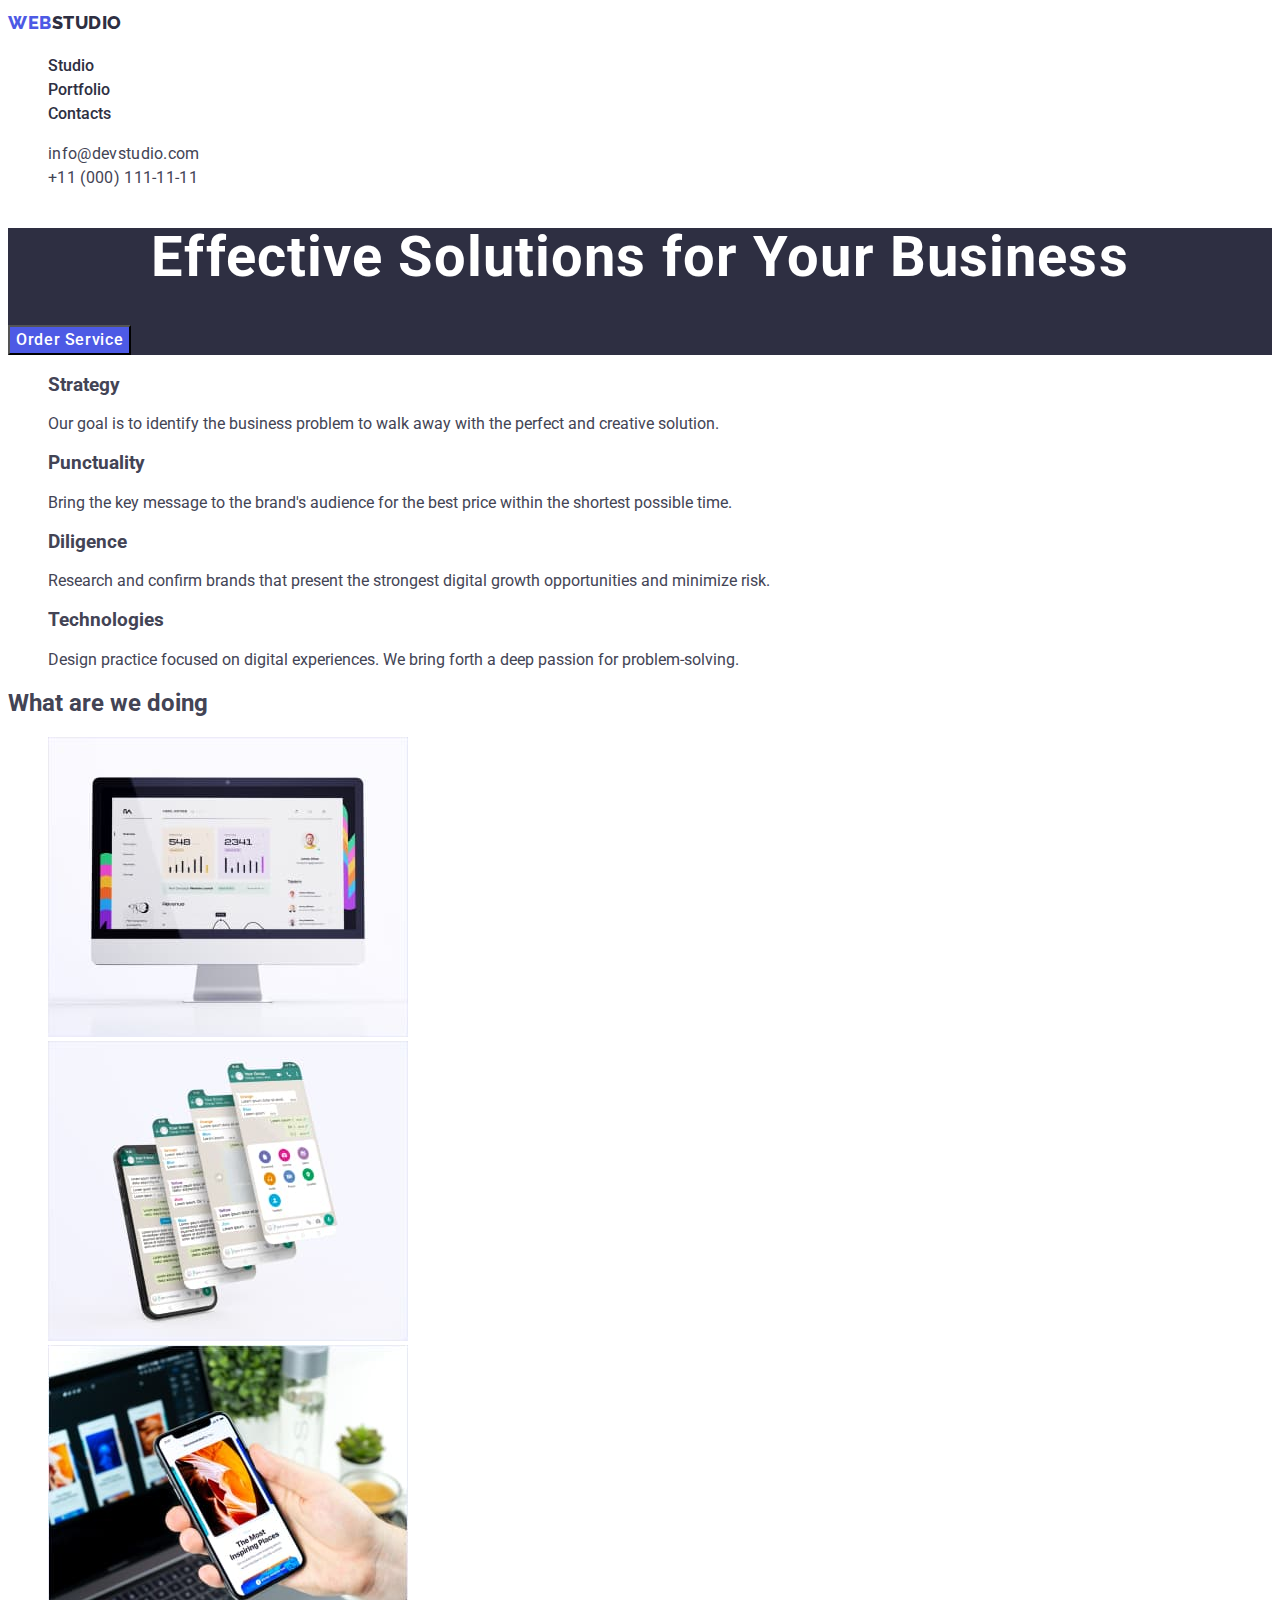
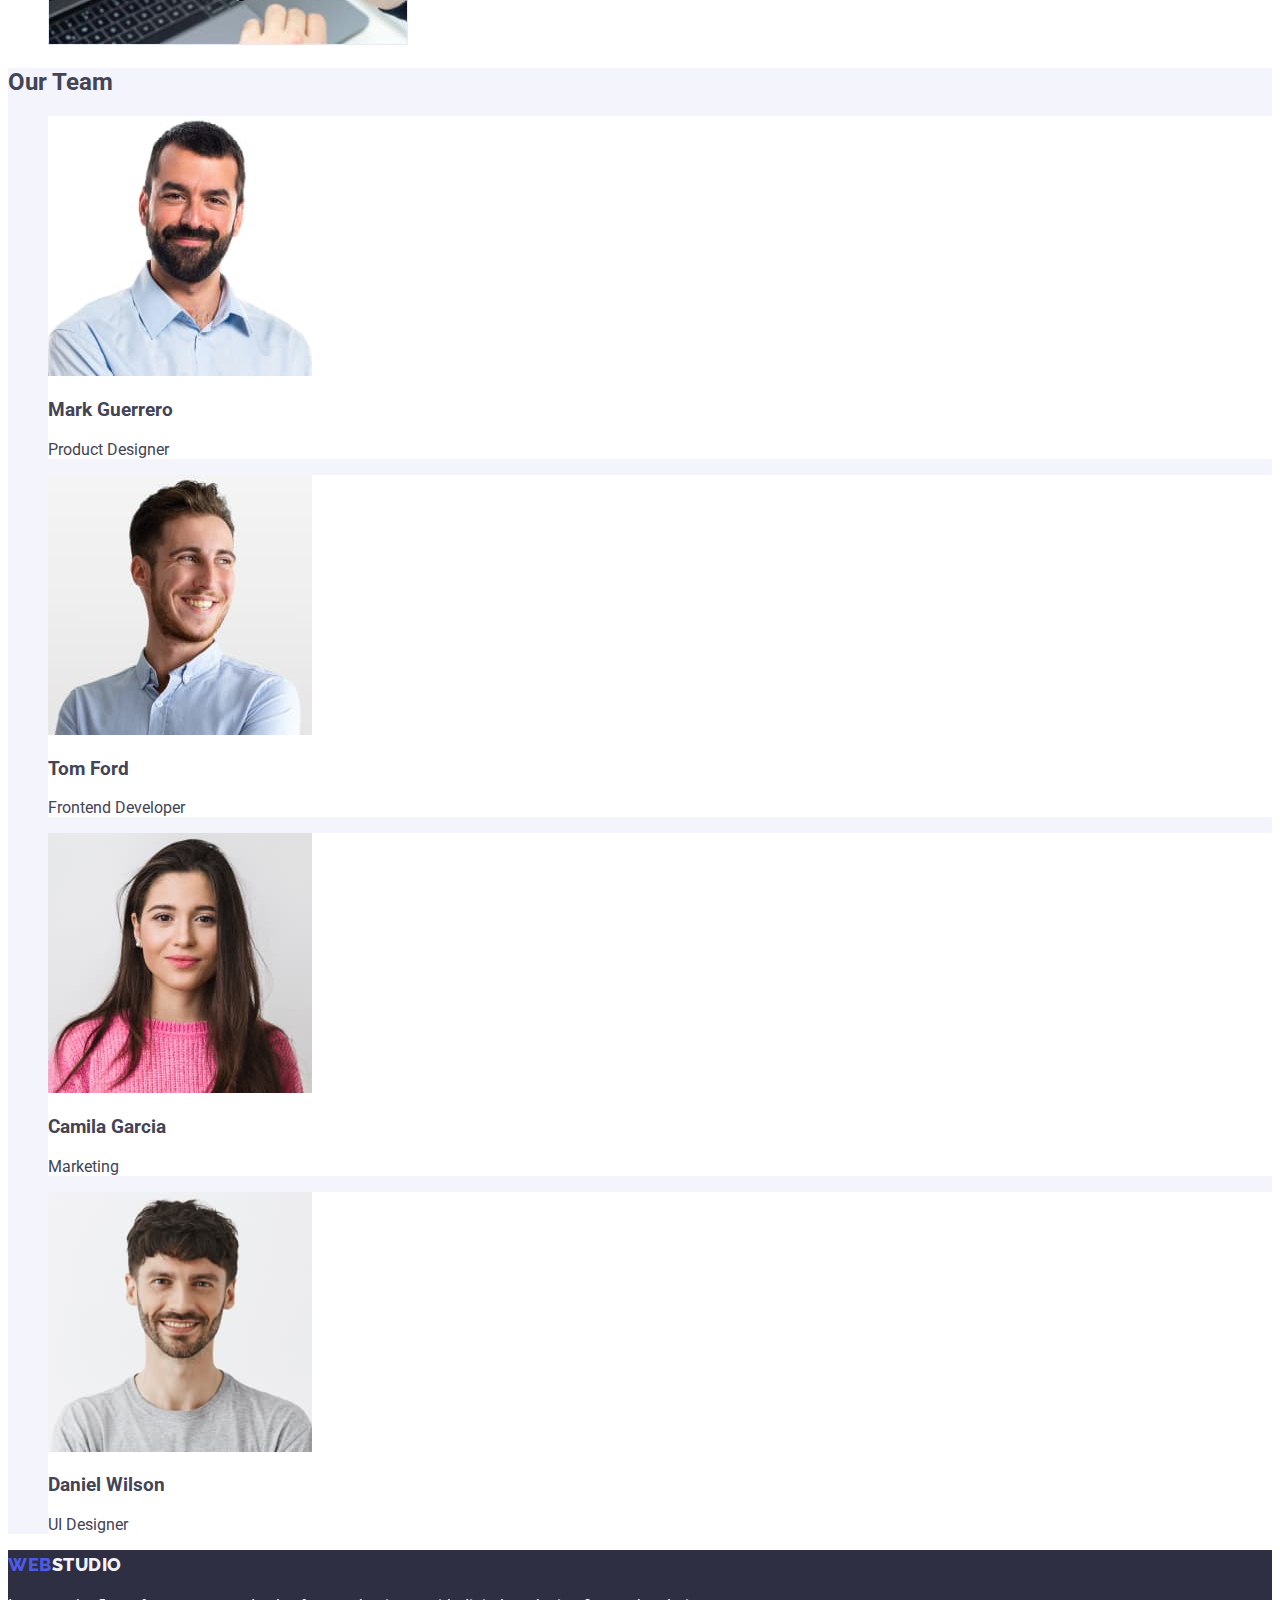
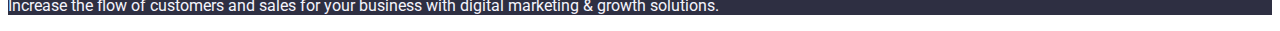
==== index.html @ 1573168f "Project files added" ====
<!DOCTYPE html>
<html lang="en">

<head>
    <meta charset="UTF-8">
    <meta http-equiv="X-UA-Compatible" content="IE=edge">
    <meta name="viewport" content="width=device-width, initial-scale=1.0">
    <title>Web Studio</title>
    <link rel="preconnect" href="https://fonts.googleapis.com">
    <link rel="preconnect" href="https://fonts.gstatic.com" crossorigin>
    <link
        href="https://fonts.googleapis.com/css2?family=Raleway:wght@800&family=Roboto:wght@400;500;700;900&display=swap"
        rel="stylesheet">
    <link rel="stylesheet" href="./css/styles.css">
</head>

<body>
    <header class="page-header">
        <!-- Navigation -->
        <nav class="page-nav">
            <a class="logo link" href="./index.html"><span class="logotype">Web</span><span
                    class="logo-theme-dark">Studio</span></a>
            <!-- Other pages -->
            <ul class="menu list">
                <li class="menu-item">
                    <a class="menu-link link" href="./index.html">Studio</a>
                </li>
                <li class="menu-item">
                    <a class="menu-link link" href="./portfolio.html">Portfolio</a>
                </li>
                <li class="menu-item">
                    <a class="menu-link link" href="">Contacts</a>
                </li>
            </ul>
        </nav>
        <!-- Contact information -->
        <address class="contacts">
            <ul class="contact-list list">
                <li class="contact-list-item">
                    <a class="contact-email link" href="mailto:info@devstudio.com">info@devstudio.com</a>
                </li>
                <li class="contact-list-item">
                    <a class="contact-number link" href="tel:+110001111111">+11 (000) 111-11-11</a>
                </li>
            </ul>
        </address>
    </header>

    <main>
        <!-- Hero Section-->
        <section class="hero">
            <h1 class="main-title">Effective Solutions for Your Business</h1>
            <button class="modal-btn" type="button">Order Service</button>
        </section>

        <!-- Features Section -->
        <section class="features">
            <h2 hidden>Services</h2>
            <ul class="list">
                <li class="fetures-list-item">
                    <h3 class="features-header">Strategy</h3>
                    <p class="features-descr">Our goal is to identify the business
                        problem to walk away with the perfect and creative solution.</p>
                </li>
                <li class="fetures-list-item">
                    <h3 class="features-header">Punctuality</h3>
                    <p class="features-descr">Bring the key message to the brand's audience for the best price within
                        the shortest possible
                        time.</p>
                </li>
                <li class="fetures-list-item">
                    <h3 class="features-header">Diligence</h3>
                    <p class="features-descr">Research and confirm brands that present the strongest digital growth
                        opportunities and minimize
                        risk.</p>
                </li>
                <li class="fetures-list-item">
                    <h3 class="features-header">Technologies</h3>
                    <p class="features-descr">Design practice focused on digital experiences. We bring forth a deep
                        passion for
                        problem-solving.</p>
                </li>
            </ul>
        </section>
        <!-- Main Projects Section -->
        <section class="projects-section">
            <h2 class="main-projects-header">What are we doing</h2>
            <ul class="list">
                <li class="main-projects-item">
                    <img class="main-projects-img" src="./images/services/display.jpg" alt="Display with data"
                        width="360" height="300">
                </li>
                <li class="main-projects-item">
                    <img class="main-projects-img" src="./images/services/smartphone.jpg" alt="Multitasking smartphone"
                        width="360" height="300">
                </li>
                <li class="main-projects-item">
                    <img class="main-projects-img" src="./images/services/smartphone-laptop.jpg"
                        alt="Smartphone and laptop" width="360" height="300">
                </li>
            </ul>
        </section>
        <!-- Team Section -->
        <section class="team-section">
            <h2 class="team-header">Our Team</h2>
            <ul class="list">
                <li class="team-list-item">
                    <img class="team-member-img" src="./images/team-members/mark-guerrero.jpg" alt="Mark Guerrero"
                        width="264" height="260">
                    <h3 class="team-members-header">Mark Guerrero</h3>
                    <p class="team-member-descr">Product Designer</p>
                </li>
                <li class="team-list-item">
                    <img class="team-member-img" src="./images/team-members/tom-ford.jpg" alt="Tom Ford" width="264"
                        height="260">
                    <h3 class="team-members-header">Tom Ford</h3>
                    <p class="team-member-descr">Frontend Developer</p>
                </li>
                <li class="team-list-item">
                    <img class="team-member-img" src="./images/team-members/camila-garcia.jpg" alt="Camila Garcia"
                        width="264" height="260">
                    <h3 class="team-members-header">Camila Garcia</h3>
                    <p class="team-member-descr">Marketing</p>
                </li>
                <li class="team-list-item">
                    <img class="team-member-img" src="./images/team-members/daniel-wilson.jpg" alt="Daniel Wilson"
                        width="264" height="260">
                    <h3 class="team-members-header">Daniel Wilson</h3>
                    <p class="team-member-descr">UI Designer</p>
                </li>
            </ul>
        </section>
    </main>

    <!-- Footer -->
    <footer class="footer">
        <a class="logo link" href="./index.html"><span class="logotype">Web</span><span
                class="logo-theme-light">Studio</span>
        </a>
        <p class="footer-text">Increase the flow of customers and sales for your business with digital marketing &
            growth
            solutions.
        </p>
    </footer>
</body>

</html>
---- css/styles.css ----
:root {
    --brand-dark-color: #2E2F42;
    --brand-light-color: #FFFFFF;
    --text-color: #434455;
    --logotype-color: #4D5AE5;
    --dark-logo: #2E2F42;
    --light-logo: #F4F4FD;
    --footer-text-color: #F4F4FD;
    --menu-link-color: #2E2F42;
    --menu-links-accent: #4D5AE5;
    --menu-buttons-text: #4D5AE5;
    --buttons-text: #FFFFFF;
    --modal-btn-background: #4D5AE5;
    --buttons-accent-background: #404BBF;
    --button-border-color: #E7E9FC;
    --brand-light-background: #F4F4FD;
}

.list {
    list-style: none;
}

.link {
    text-decoration: none;
}

body {
    font-family: 'Roboto', sans-serif;
    color: var(--text-color, slate);
}

/* ======Header====== */

.logo {
    font-family: 'Raleway', sans-serif;
        font-weight: 800;
        font-size: 18px;
        line-height: 1.67;
        display: flex;
        align-items: center;
        letter-spacing: 0.03em;
        text-transform: uppercase;
}

.logotype {
    color: var(--logotype-color, iris);
}
/* ======Header====== */

/* ======Components====== */

.logo-theme-dark {
color: var(--dark-logo, navy-blue);
}

.logo-theme-light {
color: var(--light-logo, cloud);
}


.footer {
background-color: var(--brand-dark-color, navy-blue);
}
.footer-text {
    color: var(--footer-text-color, cloud);
}
/* ======Components====== */

/* ======Navigation====== */
.menu-link {
        font-weight: 500;
        font-size: 16px;
        line-height: 1.5;
        color: var(--menu-link-color, navy-blue);
}

.menu-link:hover,
.menu-link:focus {
    color: var(--menu-links-accent, iris);
}
/* ======Navigation====== */

 /* ======Contact information====== */
.contact-email, .contact-number {
        font-style: normal;
        font-size: 16px;
        line-height: 1.5;
        letter-spacing: 0.02em;
        color: var(--text-color, slate);
}

.contact-email:hover,
.contact-email:focus,
.contact-number:hover,
.contact-number:focus {
    color: var(--menu-links-accent, iris);
}

/* ======Contact information====== */

/* ======Main Hero Section====== */
.main-title {
        font-weight: 700;
        font-size: 56px;
        line-height: 1.07;
        text-align: center;
        letter-spacing: 0.02em;
        color: var(--brand-light-color, white);
}

.modal-btn {
    font-family: 'Roboto', sans-serif;
        font-style: normal;
        font-weight: 500;
        font-size: 16px;
        line-height: 1.5;
        display: flex;
        align-items: center;
        letter-spacing: 0.04em;
        color: var(--buttons-text, white);
        background-color: var(--modal-btn-background, iris);
        cursor: pointer;
}

.modal-btn:hover,
.modal-btn:focus {
        color: var(--buttons-text, white);
        background: var(--buttons-accent-background, ocean);
}

.hero {
    background-color: var(--brand-dark-color, navy-blue)
}
/* ======Main Hero Section====== */

/* ====== Main Team Section ====== */

.team-section {
    background-color: var(--brand-light-background, cloud);
}

.team-list-item {
    background-color: var(--brand-light-color, white);
}
/* ====== Main Team Section====== */

/* ====== Portfolio Filter Section ====== */
.button {
    cursor: pointer;
    border: 1px solid var(--button-border-color, cornflower);
    border-radius: 4px;
    font-family: 'Roboto', sans-serif;
    font-weight: 500;
    font-size: 16px;
    line-height: 1.5;
    letter-spacing: 0.04em;
    color: var(--menu-buttons-text, iris);
}

.button:hover,
.button:focus {
    color: var(--buttons-text, white);
    background: var(--buttons-accent-background, ocean);
}
/* ====== Portfolio Filter Section ====== */
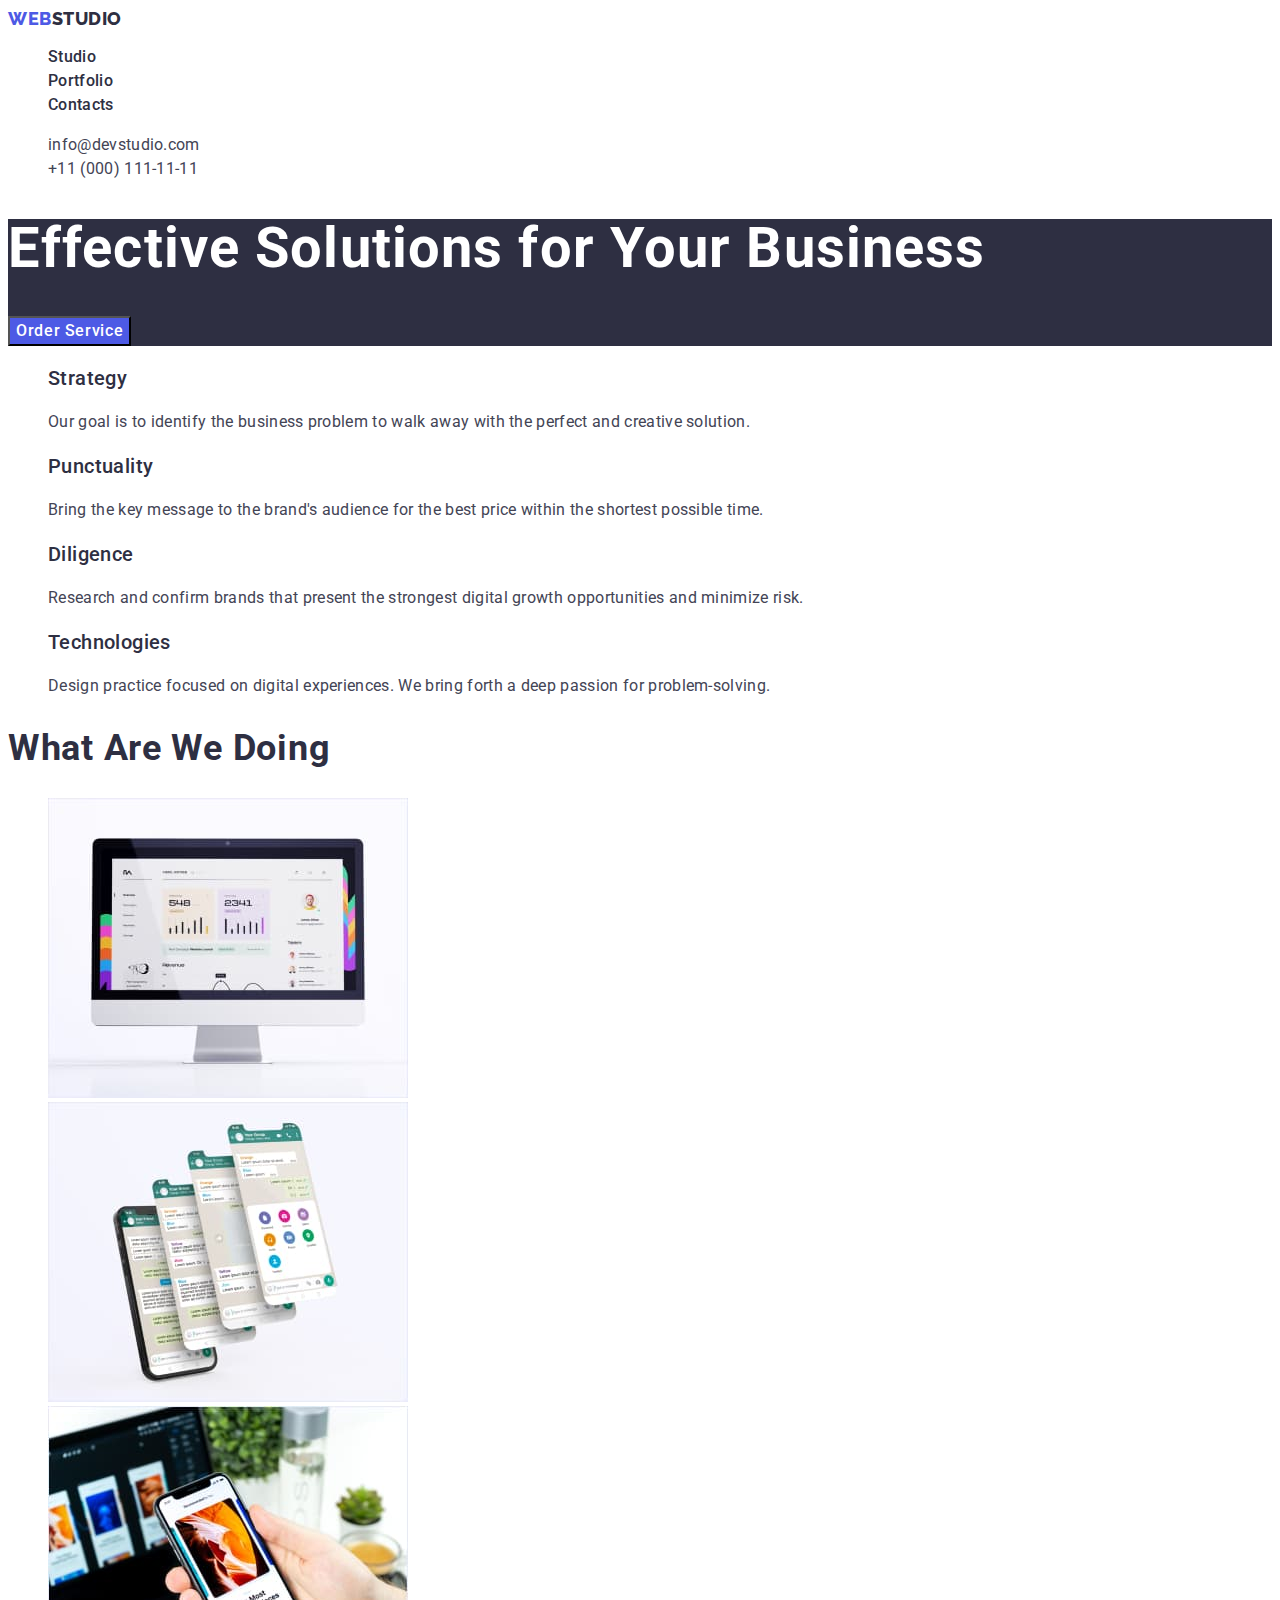
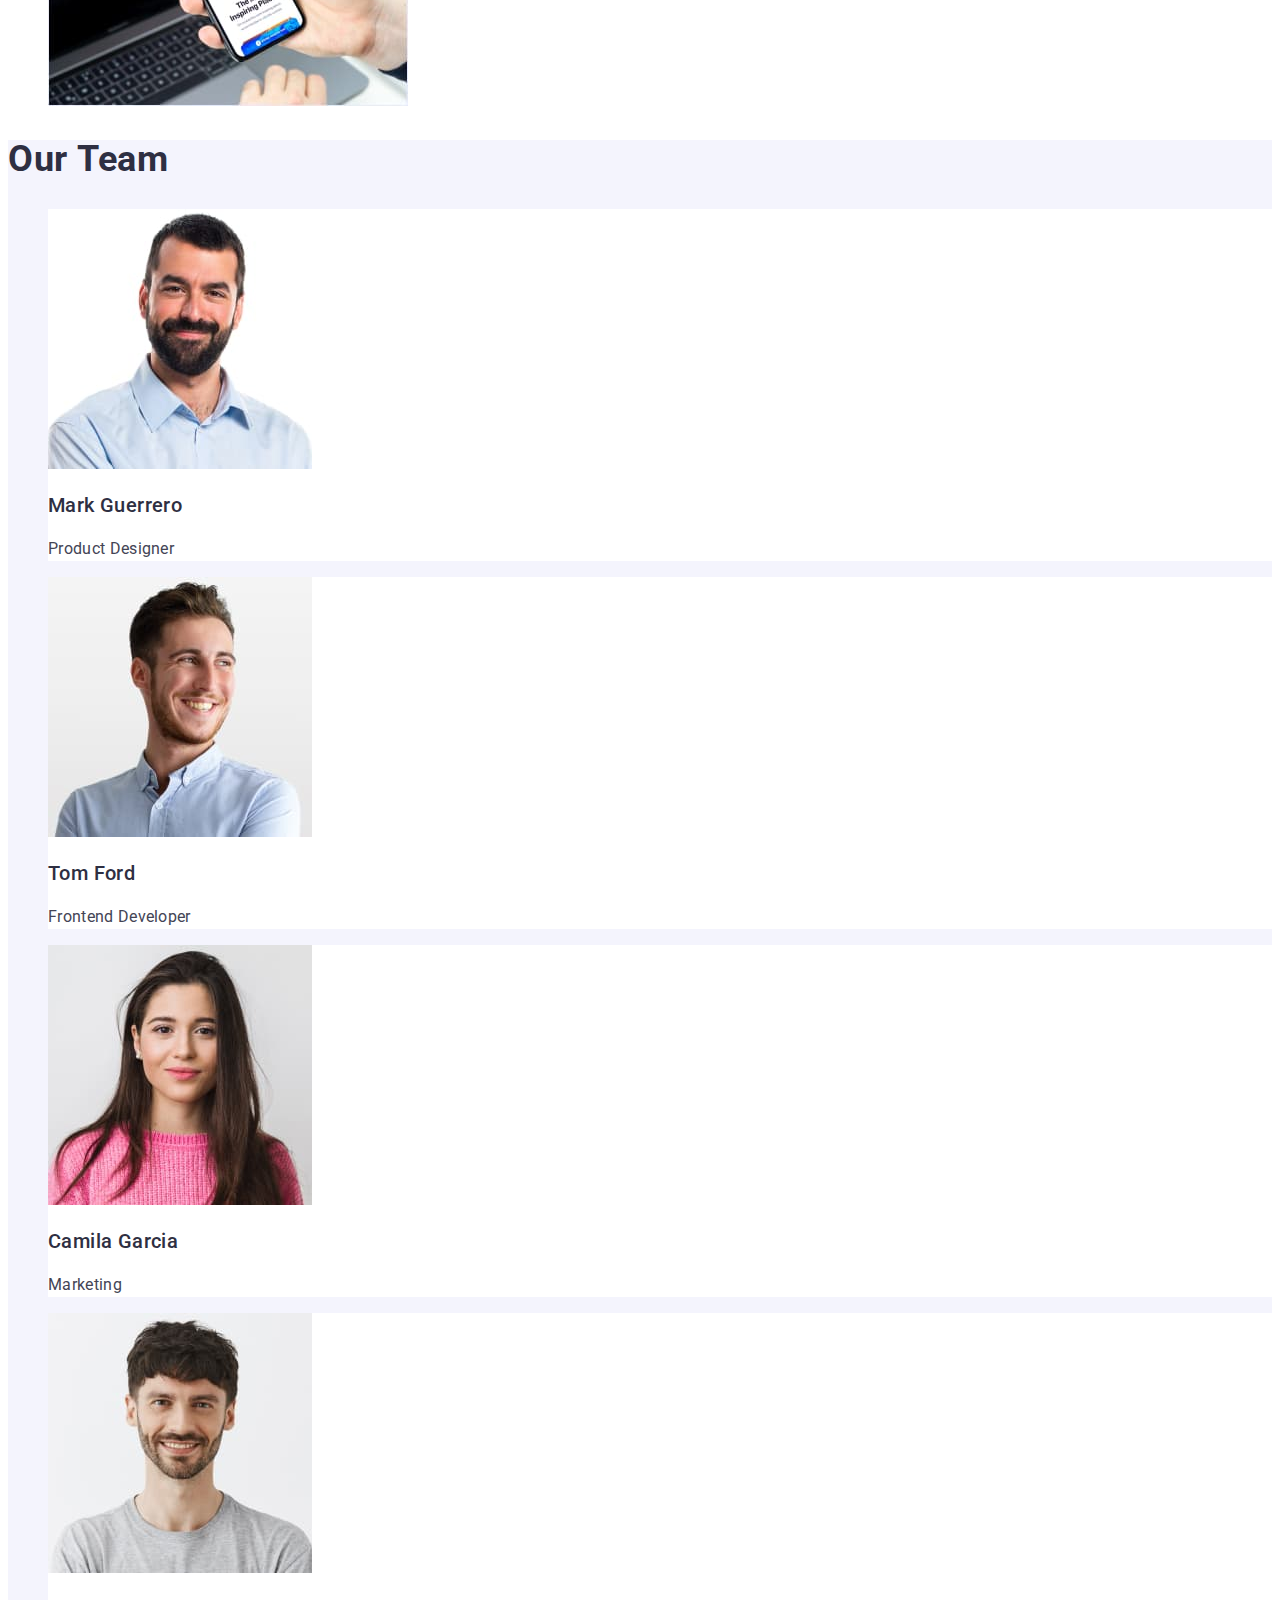
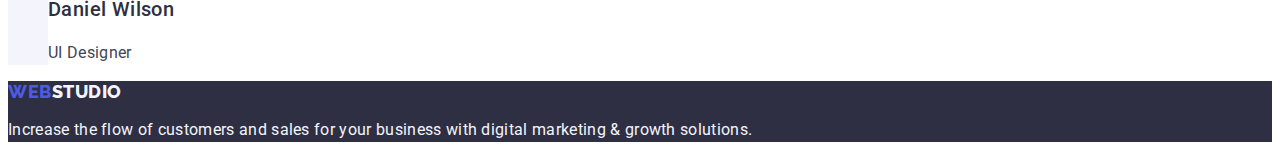
==== commit 4796c233: "Mistakes corrected" ====
--- a/index.html
+++ b/index.html
@@ -18,8 +18,7 @@
     <header class="page-header">
         <!-- Navigation -->
         <nav class="page-nav">
-            <a class="logo link" href="./index.html"><span class="logotype">Web</span><span
-                    class="logo-theme-dark">Studio</span></a>
+            <a class="logo link" href="./index.html">Web<span class="logo-theme-dark">Studio</span></a>
             <!-- Other pages -->
             <ul class="menu list">
                 <li class="menu-item">
@@ -55,7 +54,7 @@
 
         <!-- Features Section -->
         <section class="features">
-            <h2 hidden>Services</h2>
+            <h2 class="features-hidden-header" hidden>Services</h2>
             <ul class="list">
                 <li class="fetures-list-item">
                     <h3 class="features-header">Strategy</h3>
@@ -134,8 +133,7 @@
 
     <!-- Footer -->
     <footer class="footer">
-        <a class="logo link" href="./index.html"><span class="logotype">Web</span><span
-                class="logo-theme-light">Studio</span>
+        <a class="logo link" href="./index.html">Web<span class="logo-theme-light">Studio</span>
         </a>
         <p class="footer-text">Increase the flow of customers and sales for your business with digital marketing &
             growth
--- a/css/styles.css
+++ b/css/styles.css
@@ -1,165 +1,230 @@
 :root {
-    --brand-dark-color: #2E2F42;
-    --brand-light-color: #FFFFFF;
-    --text-color: #434455;
-    --logotype-color: #4D5AE5;
-    --dark-logo: #2E2F42;
-    --light-logo: #F4F4FD;
-    --footer-text-color: #F4F4FD;
-    --menu-link-color: #2E2F42;
-    --menu-links-accent: #4D5AE5;
-    --menu-buttons-text: #4D5AE5;
-    --buttons-text: #FFFFFF;
-    --modal-btn-background: #4D5AE5;
-    --buttons-accent-background: #404BBF;
-    --button-border-color: #E7E9FC;
-    --brand-light-background: #F4F4FD;
+  --brand-dark-color: #2e2f42;
+  --brand-light-color: #ffffff;
+  --text-color: #434455;
+  --logotype-color: #4d5ae5;
+  --dark-logo: #2e2f42;
+  --light-logo: #f4f4fd;
+  --footer-text-color: #f4f4fd;
+  --menu-link-color: #2e2f42;
+  --menu-links-accent: #404bbf;
+  --menu-buttons-text: #4d5ae5;
+  --buttons-text: #ffffff;
+  --modal-btn-background: #4d5ae5;
+  --buttons-accent-background: #404bbf;
+  --button-border-color: #e7e9fc;
+  --brand-light-background: #f4f4fd;
 }
 
 .list {
-    list-style: none;
+  list-style: none;
 }
 
 .link {
-    text-decoration: none;
+  text-decoration: none;
 }
 
 body {
-    font-family: 'Roboto', sans-serif;
-    color: var(--text-color, slate);
+  font-family: 'Roboto', sans-serif;
+  color: var(--text-color, slate);
+  background-color: var(--brand-light-color);
 }
 
 /* ======Header====== */
 
 .logo {
-    font-family: 'Raleway', sans-serif;
-        font-weight: 800;
-        font-size: 18px;
-        line-height: 1.67;
-        display: flex;
-        align-items: center;
-        letter-spacing: 0.03em;
-        text-transform: uppercase;
-}
-
-.logotype {
-    color: var(--logotype-color, iris);
+  font-family: 'Raleway', sans-serif;
+  font-weight: 800;
+  font-size: 18px;
+  line-height: 1.17;
+  display: flex;
+  align-items: center;
+  letter-spacing: 0.03em;
+  text-transform: uppercase;
+  color: var(--logotype-color);
 }
 /* ======Header====== */
 
 /* ======Components====== */
 
 .logo-theme-dark {
-color: var(--dark-logo, navy-blue);
+  color: var(--dark-logo);
 }
 
 .logo-theme-light {
-color: var(--light-logo, cloud);
-}
-
+  color: var(--light-logo);
+}
 
 .footer {
-background-color: var(--brand-dark-color, navy-blue);
+  background-color: var(--brand-dark-color);
 }
 .footer-text {
-    color: var(--footer-text-color, cloud);
+  line-height: 1.5;
+  letter-spacing: 0.02em;
+  color: var(--footer-text-color);
 }
 /* ======Components====== */
 
 /* ======Navigation====== */
 .menu-link {
-        font-weight: 500;
-        font-size: 16px;
-        line-height: 1.5;
-        color: var(--menu-link-color, navy-blue);
+  font-weight: 500;
+  font-size: 16px;
+  line-height: 1.5;
+  letter-spacing: 0.02em;
+  color: var(--menu-link-color);
 }
 
 .menu-link:hover,
 .menu-link:focus {
-    color: var(--menu-links-accent, iris);
+  color: var(--menu-links-accent);
 }
 /* ======Navigation====== */
 
- /* ======Contact information====== */
-.contact-email, .contact-number {
-        font-style: normal;
-        font-size: 16px;
-        line-height: 1.5;
-        letter-spacing: 0.02em;
-        color: var(--text-color, slate);
+/* ======Contact information====== */
+.contact-email,
+.contact-number {
+  font-style: normal;
+  font-size: 16px;
+  line-height: 1.5;
+  letter-spacing: 0.02em;
+  color: var(--text-color);
 }
 
 .contact-email:hover,
 .contact-email:focus,
 .contact-number:hover,
 .contact-number:focus {
-    color: var(--menu-links-accent, iris);
+  color: var(--menu-links-accent);
 }
 
 /* ======Contact information====== */
 
 /* ======Main Hero Section====== */
 .main-title {
-        font-weight: 700;
-        font-size: 56px;
-        line-height: 1.07;
-        text-align: center;
-        letter-spacing: 0.02em;
-        color: var(--brand-light-color, white);
+  font-weight: 700;
+  font-size: 56px;
+  line-height: 1.07;
+  letter-spacing: 0.02em;
+  color: var(--brand-light-color);
 }
 
 .modal-btn {
-    font-family: 'Roboto', sans-serif;
-        font-style: normal;
-        font-weight: 500;
-        font-size: 16px;
-        line-height: 1.5;
-        display: flex;
-        align-items: center;
-        letter-spacing: 0.04em;
-        color: var(--buttons-text, white);
-        background-color: var(--modal-btn-background, iris);
-        cursor: pointer;
+  font-family: 'Roboto', sans-serif;
+  font-style: normal;
+  font-weight: 500;
+  font-size: 16px;
+  line-height: 1.5;
+  display: flex;
+  align-items: center;
+  letter-spacing: 0.04em;
+  color: var(--buttons-text);
+  background-color: var(--modal-btn-background);
+  cursor: pointer;
 }
 
 .modal-btn:hover,
 .modal-btn:focus {
-        color: var(--buttons-text, white);
-        background: var(--buttons-accent-background, ocean);
+  color: var(--buttons-text);
+  background: var(--buttons-accent-background);
 }
 
 .hero {
-    background-color: var(--brand-dark-color, navy-blue)
+  background-color: var(--brand-dark-color);
 }
 /* ======Main Hero Section====== */
 
+/* ===Main Features Section=== */
+.features-header {
+  font-style: normal;
+  font-weight: 500;
+  font-size: 20px;
+  line-height: 1.2;
+  letter-spacing: 0.02em;
+  color: var(--brand-dark-color);
+}
+
+.features-descr {
+  line-height: 1.5;
+  letter-spacing: 0.02em;
+}
+/* ===Main Features Section=== */
+
+/* ===Main Projects Section */
+.main-projects-header {
+  font-weight: 700;
+  font-size: 36px;
+  line-height: 40px;
+  letter-spacing: 0.02em;
+  text-transform: capitalize;
+  color: var(--brand-dark-color);
+}
+/* ===Main Projects Section */
+
 /* ====== Main Team Section ====== */
 
 .team-section {
-    background-color: var(--brand-light-background, cloud);
+  background-color: var(--brand-light-background);
 }
 
 .team-list-item {
-    background-color: var(--brand-light-color, white);
-}
+  background-color: var(--brand-light-color);
+}
+
+.team-header {
+  font-weight: 700;
+  font-size: 36px;
+  line-height: 1.11;
+  letter-spacing: 0.02em;
+  text-transform: capitalize;
+  color: var(--brand-dark-color);
+}
+
+.team-members-header {
+  font-weight: 500;
+  font-size: 20px;
+  line-height: 1.2;
+  letter-spacing: 0.02em;
+  color: var(--brand-dark-color);
+}
+
+.team-member-descr {
+  font-size: 16px;
+  line-height: 1.5;
+  letter-spacing: 0.02em;
+}
+
 /* ====== Main Team Section====== */
 
-/* ====== Portfolio Filter Section ====== */
+/* ====== Portfolio Section ====== */
 .button {
-    cursor: pointer;
-    border: 1px solid var(--button-border-color, cornflower);
-    border-radius: 4px;
-    font-family: 'Roboto', sans-serif;
-    font-weight: 500;
-    font-size: 16px;
-    line-height: 1.5;
-    letter-spacing: 0.04em;
-    color: var(--menu-buttons-text, iris);
+  cursor: pointer;
+  border: 1px solid var(--button-border-color, cornflower);
+  border-radius: 4px;
+  font-family: 'Roboto', sans-serif;
+  font-weight: 500;
+  font-size: 16px;
+  line-height: 1.5;
+  letter-spacing: 0.04em;
+  background: var(--brand-light-background);
+  color: var(--menu-buttons-text, iris);
 }
 
 .button:hover,
 .button:focus {
-    color: var(--buttons-text, white);
-    background: var(--buttons-accent-background, ocean);
-}
-/* ====== Portfolio Filter Section ====== */+  color: var(--buttons-text);
+  background: var(--buttons-accent-background);
+}
+
+.portfolio-projects-header {
+  font-weight: 500;
+  font-size: 20px;
+  line-height: 1.2;
+  letter-spacing: 0.02em;
+  color: var(--brand-dark-color);
+}
+
+.portfolio-projects-descr {
+  line-height: 1.5;
+  color: var(--text-color);
+}
+/* ====== Portfolio  Section ====== */
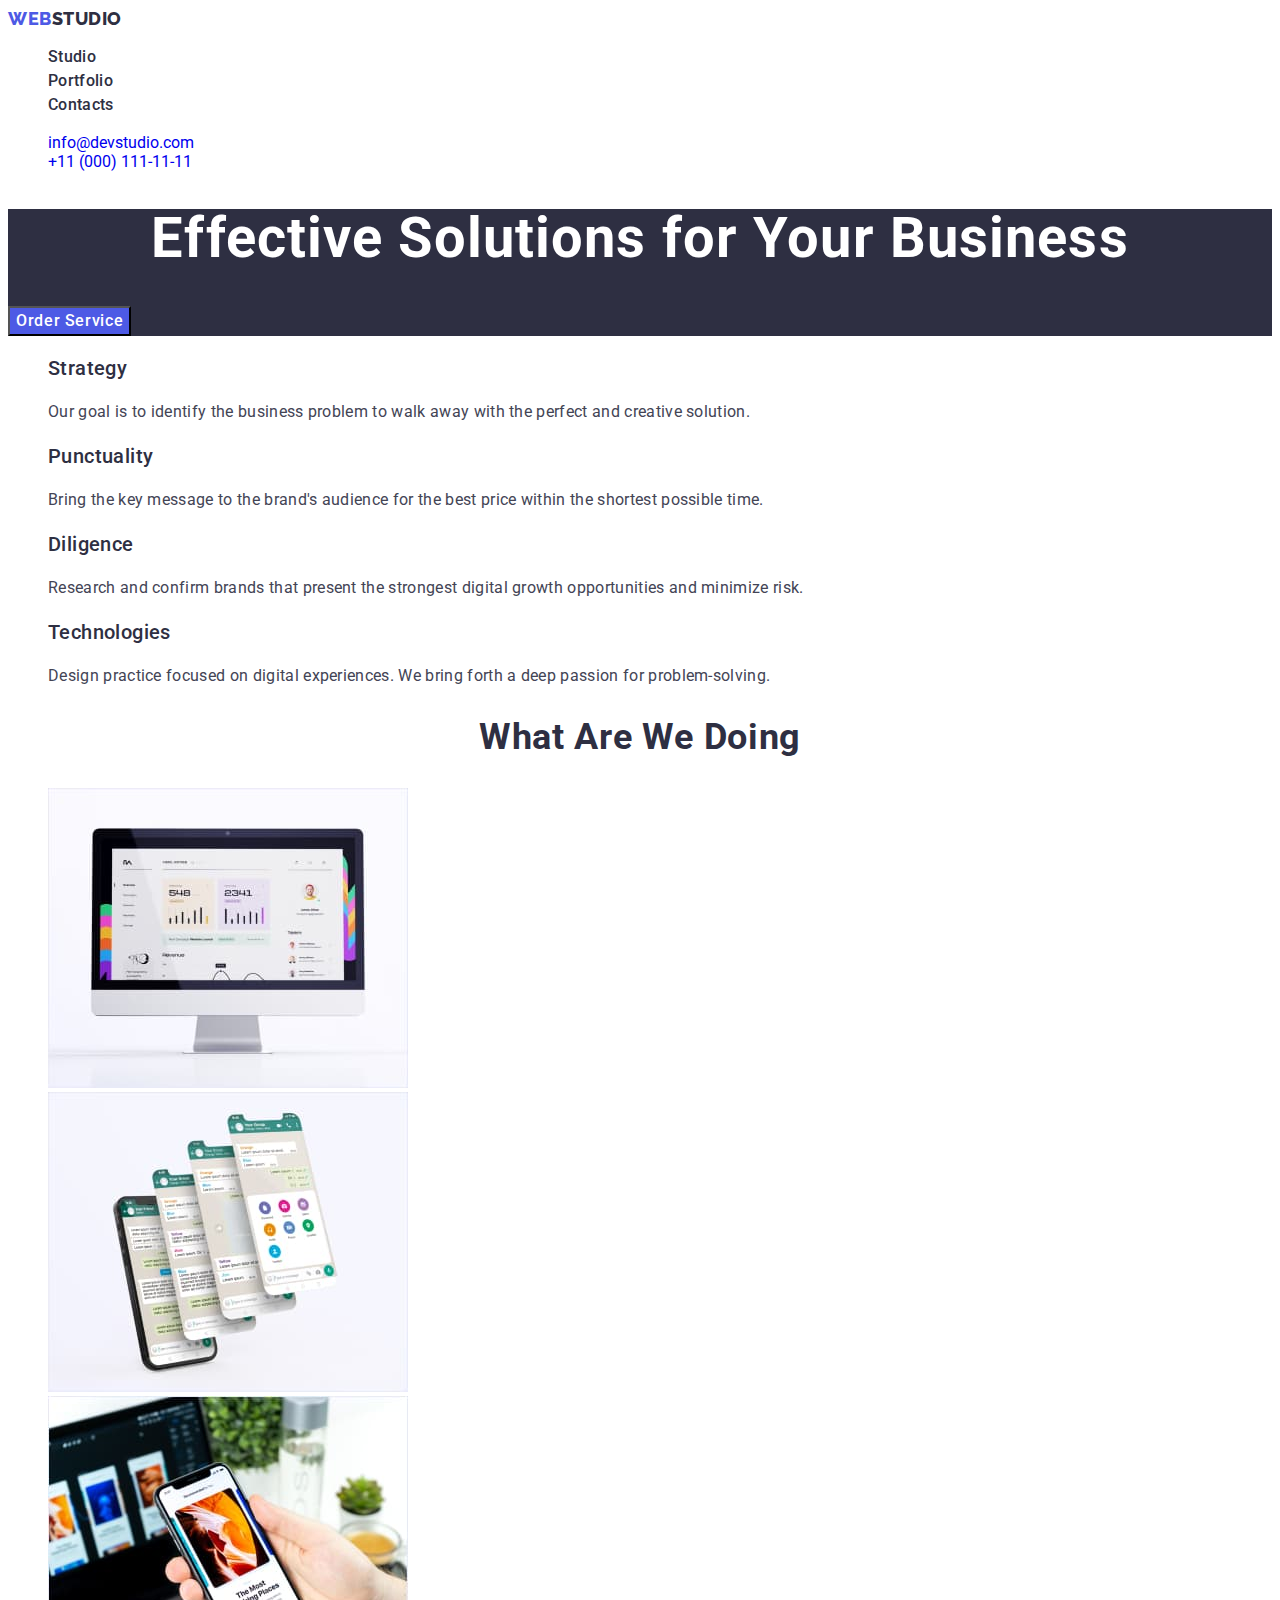
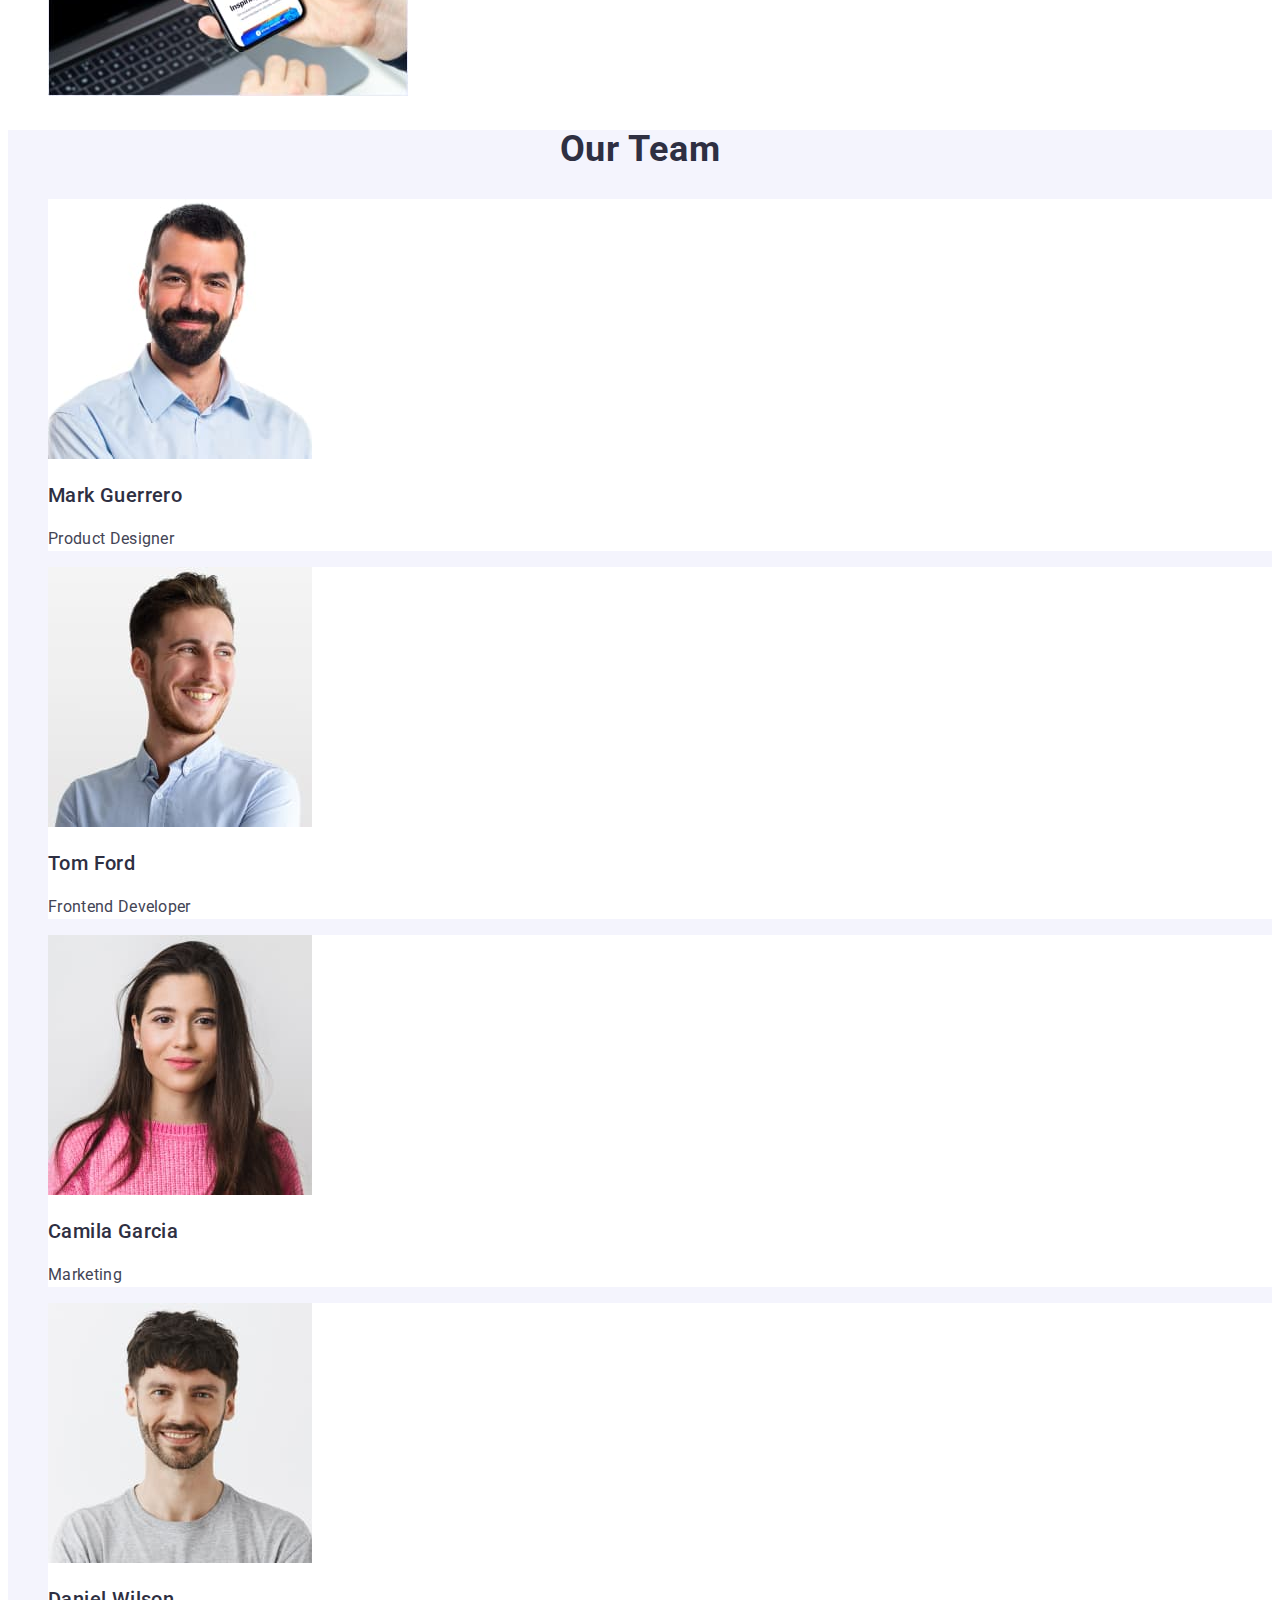
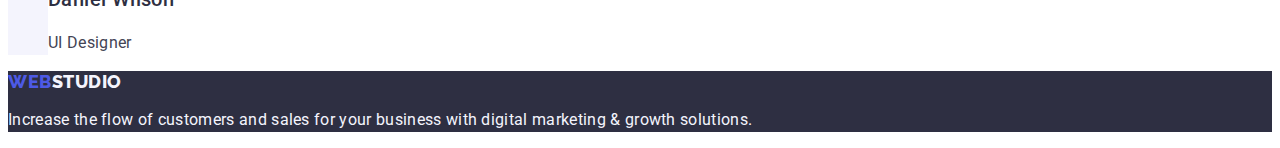
==== commit 80084e69: "Font style corrections" ====
--- a/index.html
+++ b/index.html
@@ -36,10 +36,10 @@
         <address class="contacts">
             <ul class="contact-list list">
                 <li class="contact-list-item">
-                    <a class="contact-email link" href="mailto:info@devstudio.com">info@devstudio.com</a>
+                    <a class="contact-item link" href="mailto:info@devstudio.com">info@devstudio.com</a>
                 </li>
                 <li class="contact-list-item">
-                    <a class="contact-number link" href="tel:+110001111111">+11 (000) 111-11-11</a>
+                    <a class="contact-item link" href="tel:+110001111111">+11 (000) 111-11-11</a>
                 </li>
             </ul>
         </address>
--- a/css/styles.css
+++ b/css/styles.css
@@ -81,9 +81,11 @@
 /* ======Navigation====== */
 
 /* ======Contact information====== */
+.contacts {
+  font-style: normal;
+}
 .contact-email,
 .contact-number {
-  font-style: normal;
   font-size: 16px;
   line-height: 1.5;
   letter-spacing: 0.02em;
@@ -104,6 +106,7 @@
   font-weight: 700;
   font-size: 56px;
   line-height: 1.07;
+  text-align: center;
   letter-spacing: 0.02em;
   color: var(--brand-light-color);
 }
@@ -153,7 +156,8 @@
 .main-projects-header {
   font-weight: 700;
   font-size: 36px;
-  line-height: 40px;
+  line-height: 1.11;
+  text-align: center;
   letter-spacing: 0.02em;
   text-transform: capitalize;
   color: var(--brand-dark-color);
@@ -174,6 +178,7 @@
   font-weight: 700;
   font-size: 36px;
   line-height: 1.11;
+  text-align: center;
   letter-spacing: 0.02em;
   text-transform: capitalize;
   color: var(--brand-dark-color);
@@ -225,6 +230,7 @@
 
 .portfolio-projects-descr {
   line-height: 1.5;
+  letter-spacing: 0.02em;
   color: var(--text-color);
 }
 /* ====== Portfolio  Section ====== */
